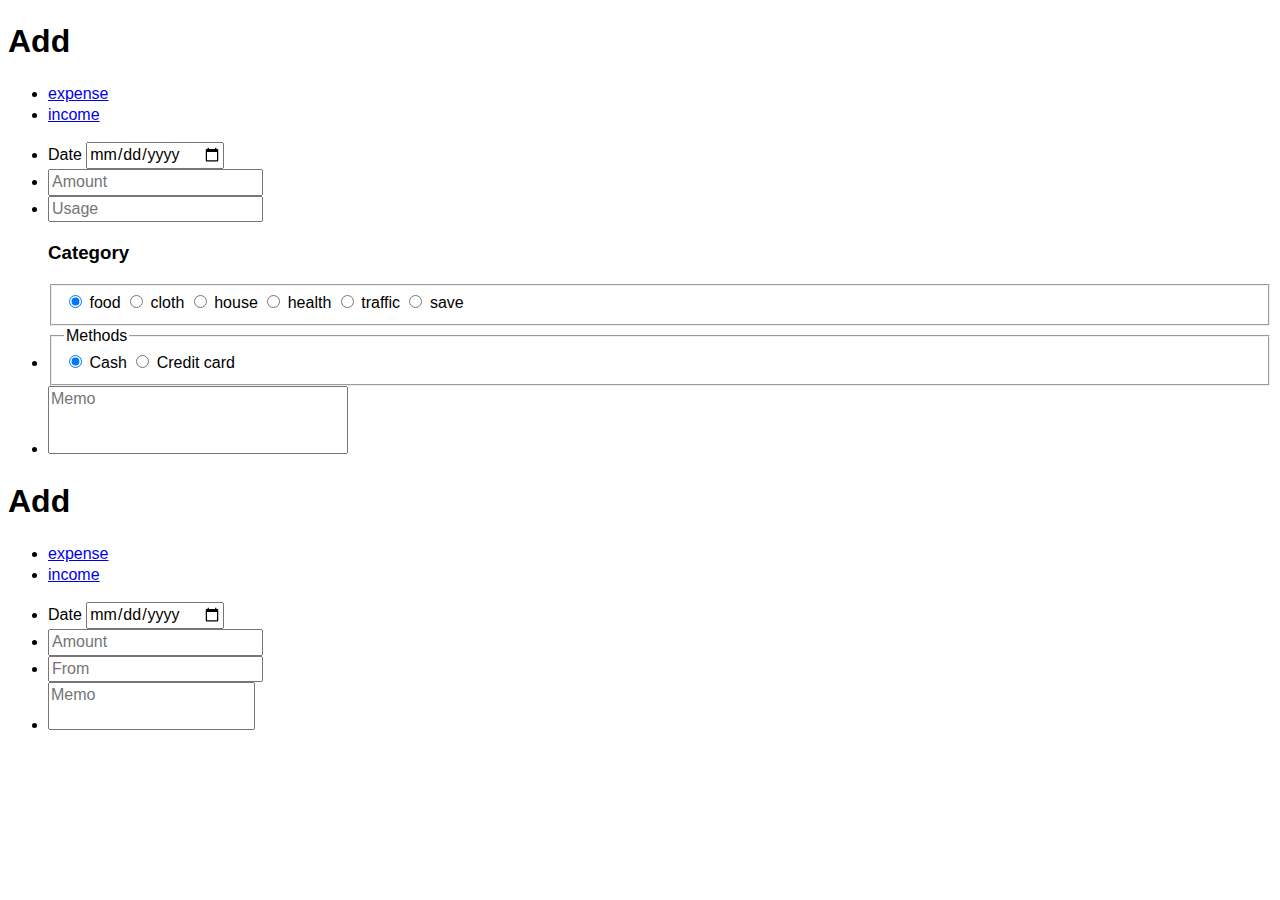
==== add.html @ efeca075 "apply green style sheet" ====
<!DOCTYPE HTML>
<html>

<head>
    <meta http-equiv="content-type" content="text/html; charset=utf-8">
    <meta name="viewport" content="width=device-width, initial-scale=1.0, user-scalable=no">
    <title>Goldlucks</title>
    <link rel="stylesheet" type="text/css" href="css/jquery.mobile.theme.css">
    <script type="text/javascript" src="js/jquery-2.2.4.js"></script>
    <script type="text/javascript" src="js/jquery.mobile-1.4.5.js"></script>
</head>

<body>
    <div data-role="page" id="page1">
        <div data-role="header" data-position="fixed" data-tap-toggle="false">
            <a href="index.html" rel="external" data-icon="ion-chevron-left" data-iconpos="notext"></a>
            <h1 class="header-title">Add</h1>
            <a href="#" data-icon="ion-checkmark-round" data-iconpos="notext"></a>
        </div>
        <div data-role="navbar" data-id="mode" data-position="fixed" class="tabbar" id="navi">
            <ul>
                <li><a href="#" class="ui-btn-active ui-state-persist">expense</a>
                </li>
                <li><a href="#page2">income</a>
                </li>
            </ul>
        </div>
        <div data-role="content">
            <ul data-role="listview">
                <li data-role="fieldcontain">
                    <label>Date</label>
                    <input ata-corners="false" type="date" value="" data-clear-btn="true" data-clear-btn-text="" placeholder="01.01.2000" placeholder="Date">
                </li>
                <li data-role="fieldcontain">
                    <input data-corners="false" type="number" value="" data-clear-btn="true" data-clear-btn-text="" placeholder="Amount">
                </li>
                <li data-role="fieldcontain">
                    <input data-corners="false" type="text" value="" data-clear-btn-text="" data-clear-btn="true" placeholder="Usage">
                </li>
                <div data-role="collapsible" data-inset="false">
                    <h3>Category</h3>
                    <fieldset data-role="controlgroup" data-type="horizontal" data-mini="true" data-corners="false">
                        <input type="radio" name="radio3" id="cat1" checked="checked">
                        <label for="cat1">food</label>
                        <input type="radio" name="radio3" id="cat2">
                        <label for="cat2">cloth</label>
                        <input type="radio" name="radio3" id="cat3">
                        <label for="cat3">house</label>
                        <input type="radio" name="radio3" id="cat4">
                        <label for="cat4">health</label>
                        <input type="radio" name="radio3" id="cat5">
                        <label for="cat5">traffic</label>
                        <input type="radio" name="radio3" id="cat6">
                        <label for="cat6">save</label>
                    </fieldset>
                </div>
                <li data-role="fieldcontain">
                    <fieldset data-role="controlgroup" data-type="horizontal" data-mini="true">
                        <legend>Methods</legend>
                        <input type="radio" name="radio" id="radio1" value="on" checked="checked">
                        <label for="radio1">Cash</label>
                        <input type="radio" name="radio" id="radio2" value="off">
                        <label for="radio2">Credit card</label>
                    </fieldset>
                </li>
                <li data-role="fieldcontain">
                    <textarea data-corners="false" cols="30" rows="3" placeholder="Memo"></textarea>
                </li>
            </ul>
        </div>
    </div>

    <div data-role="page" id="page2">
        <div data-role="header" data-position="fixed" data-tap-toggle="false">
            <a href="index.html" rel="external" data-icon="ion-chevron-left" data-iconpos="notext"></a>
            <h1 class="header-title">Add</h1>
            <a href="#" data-icon="ion-checkmark-round" data-iconpos="notext"></a>
        </div>
        <div data-role="navbar" data-id="mode" data-position="fixed" class="tabbar">
            <ul>
                <li><a href="#page1">expense</a>
                </li>
                <li><a href="#" class="ui-btn-active ui-state-persist">income</a>
                </li>
            </ul>
        </div>
        <div data-role="content" id="Div1">
            <ul data-role="listview">
                <li data-role="fieldcontain">
                    <label>Date</label>
                    <input type="date" id="date" placeholder="Date">
                </li>
                <li data-role="fieldcontain">
                    <input type="number" id="text1" placeholder="Amount">
                </li>
                <li data-role="fieldcontain">
                    <input id="Text2" placeholder="From">
                </li>
                <li data-role="fieldcontain">
                    <textarea id="Textarea1" placeholder="Memo"></textarea>
                </li>
            </ul>
        </div>
    </div>

</body>

</html>
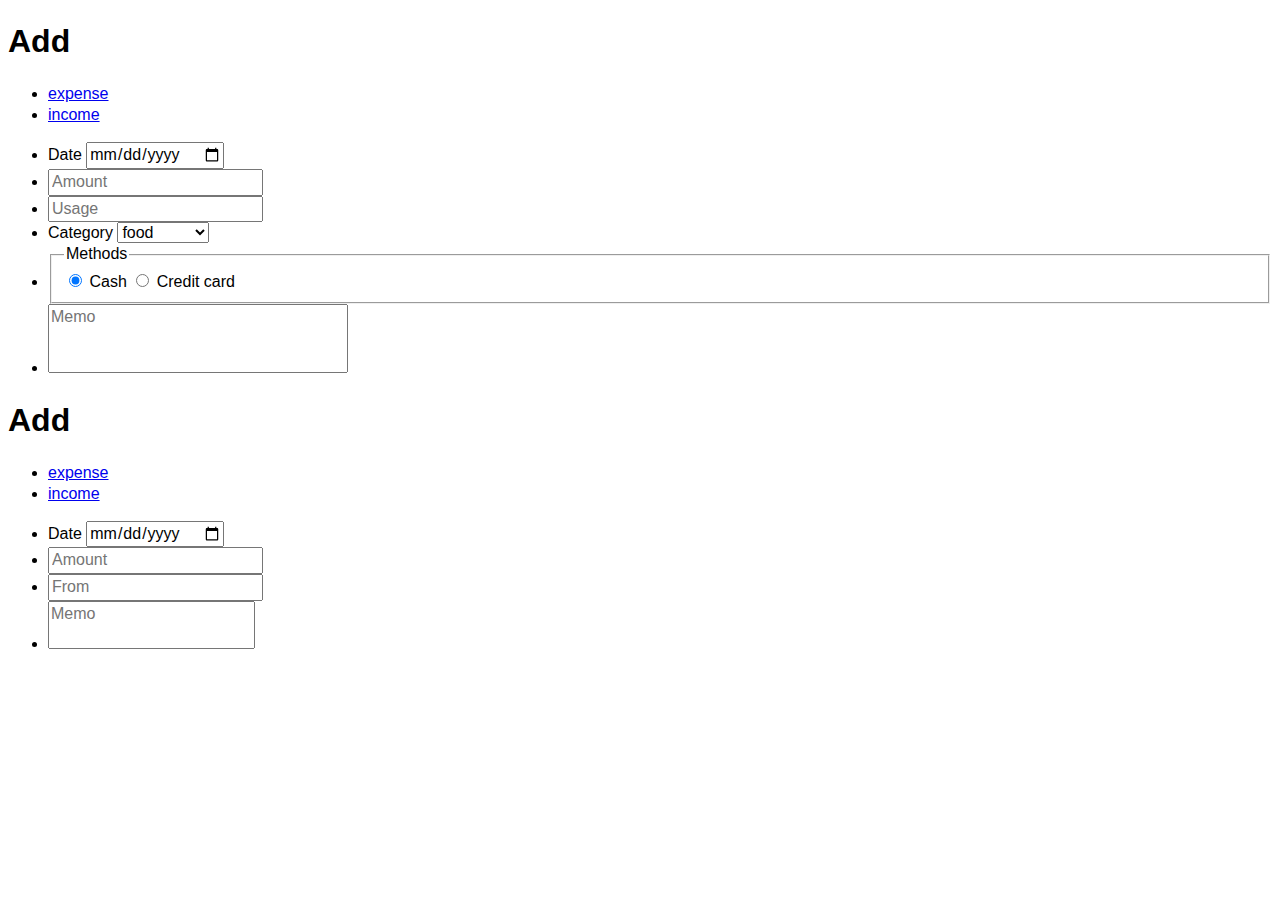
==== commit 44d97144: "Add main page UI" ====
--- a/add.html
+++ b/add.html
@@ -6,7 +6,7 @@
     <meta name="viewport" content="width=device-width, initial-scale=1.0, user-scalable=no">
     <title>Goldlucks</title>
     <link rel="stylesheet" type="text/css" href="css/jquery.mobile.theme.css">
-    <script type="text/javascript" src="js/jquery-2.2.4.js"></script>
+    <script type="text/javascript" src="js/jquery.js"></script>
     <script type="text/javascript" src="js/jquery.mobile-1.4.5.js"></script>
 </head>
 
@@ -17,9 +17,9 @@
             <h1 class="header-title">Add</h1>
             <a href="#" data-icon="ion-checkmark-round" data-iconpos="notext"></a>
         </div>
-        <div data-role="navbar" data-id="mode" data-position="fixed" class="tabbar" id="navi">
+        <div data-role="navbar" data-id="mode" id="navi">
             <ul>
-                <li><a href="#" class="ui-btn-active ui-state-persist">expense</a>
+                <li class="dd" ><a href="#" class="ui-btn-active ui-state-persist">expense</a>
                 </li>
                 <li><a href="#page2">income</a>
                 </li>
@@ -37,23 +37,19 @@
                 <li data-role="fieldcontain">
                     <input data-corners="false" type="text" value="" data-clear-btn-text="" data-clear-btn="true" placeholder="Usage">
                 </li>
-                <div data-role="collapsible" data-inset="false">
-                    <h3>Category</h3>
-                    <fieldset data-role="controlgroup" data-type="horizontal" data-mini="true" data-corners="false">
-                        <input type="radio" name="radio3" id="cat1" checked="checked">
-                        <label for="cat1">food</label>
-                        <input type="radio" name="radio3" id="cat2">
-                        <label for="cat2">cloth</label>
-                        <input type="radio" name="radio3" id="cat3">
-                        <label for="cat3">house</label>
-                        <input type="radio" name="radio3" id="cat4">
-                        <label for="cat4">health</label>
-                        <input type="radio" name="radio3" id="cat5">
-                        <label for="cat5">traffic</label>
-                        <input type="radio" name="radio3" id="cat6">
-                        <label for="cat6">save</label>
-                    </fieldset>
-                </div>
+                <li data-role="fieldcontain">
+                    <label for="select1">Category</label>
+                    <select name="select1" id="select1" data-mini="true">
+                        <option>food</option>
+                        <option>clothes</option>
+                        <option>house</option>
+                        <option>health</option>
+                        <option>beauty</option>
+                        <option>traffic</option>
+                        <option>education</option>
+                        <option>saving</option>
+                    </select>
+                </li>
                 <li data-role="fieldcontain">
                     <fieldset data-role="controlgroup" data-type="horizontal" data-mini="true">
                         <legend>Methods</legend>
@@ -105,4 +101,4 @@
 
 </body>
 
-</html>
+</html>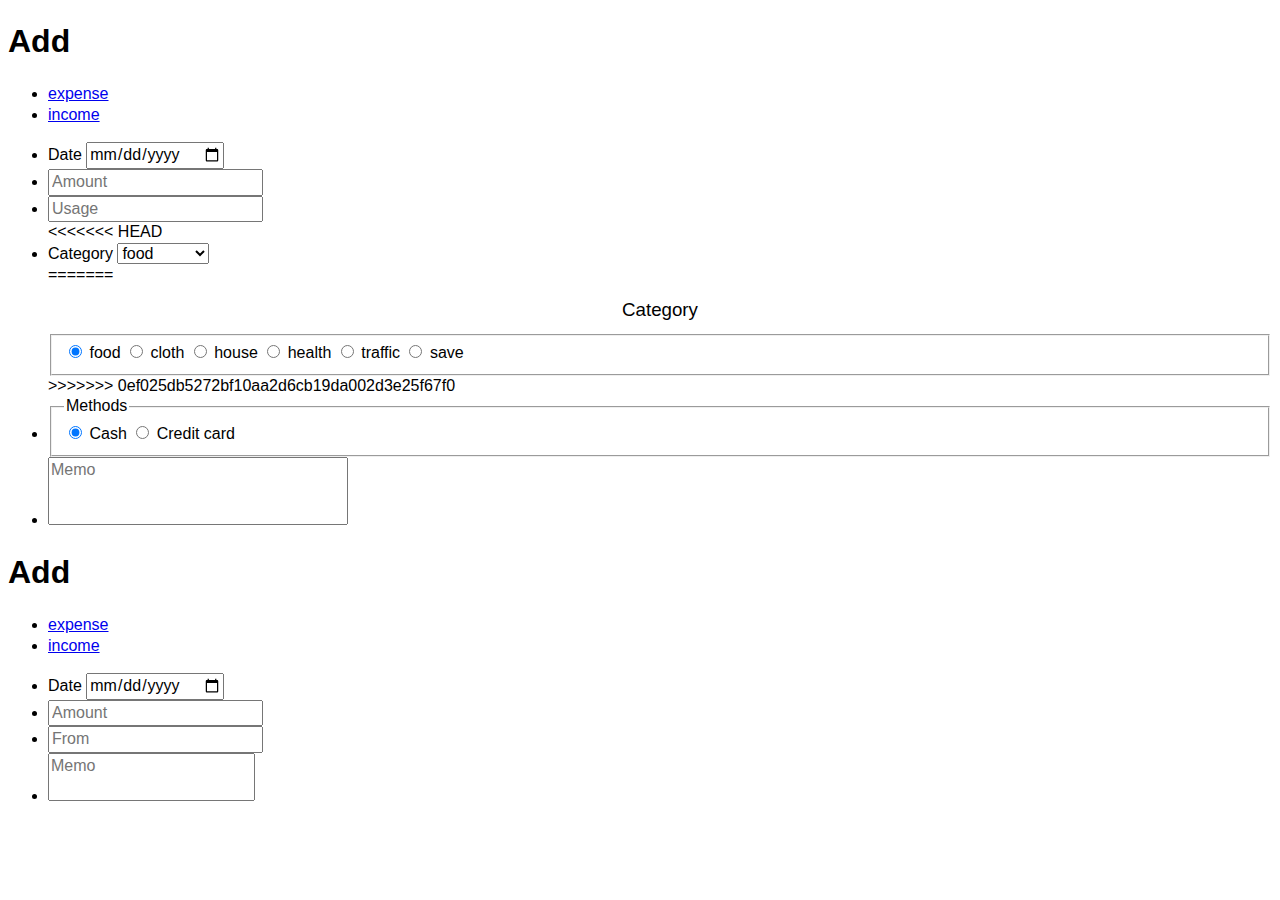
==== commit 1d43e00f: "Merge feature-DB with Master" ====
--- a/add.html
+++ b/add.html
@@ -8,6 +8,7 @@
     <link rel="stylesheet" type="text/css" href="css/jquery.mobile.theme.css">
     <script type="text/javascript" src="js/jquery.js"></script>
     <script type="text/javascript" src="js/jquery.mobile-1.4.5.js"></script>
+    <script type="text/javascript" src="js/database.js"></script>
 </head>
 
 <body>
@@ -15,7 +16,7 @@
         <div data-role="header" data-position="fixed" data-tap-toggle="false">
             <a href="index.html" rel="external" data-icon="ion-chevron-left" data-iconpos="notext"></a>
             <h1 class="header-title">Add</h1>
-            <a href="#" data-icon="ion-checkmark-round" data-iconpos="notext"></a>
+            <a href="index.html" data-icon="ion-checkmark-round" data-iconpos="notext" id="addExpense"></a>
         </div>
         <div data-role="navbar" data-id="mode" id="navi">
             <ul>
@@ -29,14 +30,15 @@
             <ul data-role="listview">
                 <li data-role="fieldcontain">
                     <label>Date</label>
-                    <input ata-corners="false" type="date" value="" data-clear-btn="true" data-clear-btn-text="" placeholder="01.01.2000" placeholder="Date">
+                    <input ata-corners="false" type="date" value="" data-clear-btn="true" data-clear-btn-text="" placeholder="01.01.2000" placeholder="Date" id="datepicker">
                 </li>
                 <li data-role="fieldcontain">
-                    <input data-corners="false" type="number" value="" data-clear-btn="true" data-clear-btn-text="" placeholder="Amount">
+                    <input data-corners="false" type="number" value="" data-clear-btn="true" data-clear-btn-text="" placeholder="Amount" id="eAmount">
                 </li>
                 <li data-role="fieldcontain">
-                    <input data-corners="false" type="text" value="" data-clear-btn-text="" data-clear-btn="true" placeholder="Usage">
+                    <input data-corners="false" type="text" value="" data-clear-btn-text="" data-clear-btn="true" placeholder="Usage" id="eUsed">
                 </li>
+<<<<<<< HEAD
                 <li data-role="fieldcontain">
                     <label for="select1">Category</label>
                     <select name="select1" id="select1" data-mini="true">
@@ -50,17 +52,36 @@
                         <option>saving</option>
                     </select>
                 </li>
+=======
+                <div data-role="collapsible" data-inset="false">
+                    <h3>Category</h3>
+                    <fieldset data-role="controlgroup" data-type="horizontal" data-mini="true" data-corners="false">
+                        <input type="radio" name="radio3" id="cat1" checked="checked" >
+                        <label for="cat1">food</label>
+                        <input type="radio" name="radio3" id="cat2">
+                        <label for="cat2">cloth</label>
+                        <input type="radio" name="radio3" id="cat3">
+                        <label for="cat3">house</label>
+                        <input type="radio" name="radio3" id="cat4">
+                        <label for="cat4">health</label>
+                        <input type="radio" name="radio3" id="cat5">
+                        <label for="cat5">traffic</label>
+                        <input type="radio" name="radio3" id="cat6">
+                        <label for="cat6">save</label>
+                    </fieldset>
+                </div>
+>>>>>>> 0ef025db5272bf10aa2d6cb19da002d3e25f67f0
                 <li data-role="fieldcontain">
-                    <fieldset data-role="controlgroup" data-type="horizontal" data-mini="true">
+                    <fieldset data-role="controlgroup" data-type="horizontal" data-mini="true" >
                         <legend>Methods</legend>
                         <input type="radio" name="radio" id="radio1" value="on" checked="checked">
                         <label for="radio1">Cash</label>
-                        <input type="radio" name="radio" id="radio2" value="off">
+                        <input type="radio" name="radio" id="radio2" value="off" >
                         <label for="radio2">Credit card</label>
                     </fieldset>
                 </li>
                 <li data-role="fieldcontain">
-                    <textarea data-corners="false" cols="30" rows="3" placeholder="Memo"></textarea>
+                    <textarea data-corners="false" cols="30" rows="3" placeholder="Memo" id="eMemo"></textarea>
                 </li>
             </ul>
         </div>
@@ -70,7 +91,7 @@
         <div data-role="header" data-position="fixed" data-tap-toggle="false">
             <a href="index.html" rel="external" data-icon="ion-chevron-left" data-iconpos="notext"></a>
             <h1 class="header-title">Add</h1>
-            <a href="#" data-icon="ion-checkmark-round" data-iconpos="notext"></a>
+            <a href="index.html" data-icon="ion-checkmark-round" data-iconpos="notext" id="addIncome"></a>
         </div>
         <div data-role="navbar" data-id="mode" data-position="fixed" class="tabbar">
             <ul>
@@ -84,16 +105,16 @@
             <ul data-role="listview">
                 <li data-role="fieldcontain">
                     <label>Date</label>
-                    <input type="date" id="date" placeholder="Date">
+                    <input type="date" id="datepicker2" placeholder="Date" >
                 </li>
                 <li data-role="fieldcontain">
-                    <input type="number" id="text1" placeholder="Amount">
+                    <input type="number" id="iAmount" placeholder="Amount" >
                 </li>
                 <li data-role="fieldcontain">
-                    <input id="Text2" placeholder="From">
+                    <input id="iUsed" placeholder="From" >
                 </li>
                 <li data-role="fieldcontain">
-                    <textarea id="Textarea1" placeholder="Memo"></textarea>
+                    <textarea id="iMemo" placeholder="Memo" ></textarea>
                 </li>
             </ul>
         </div>
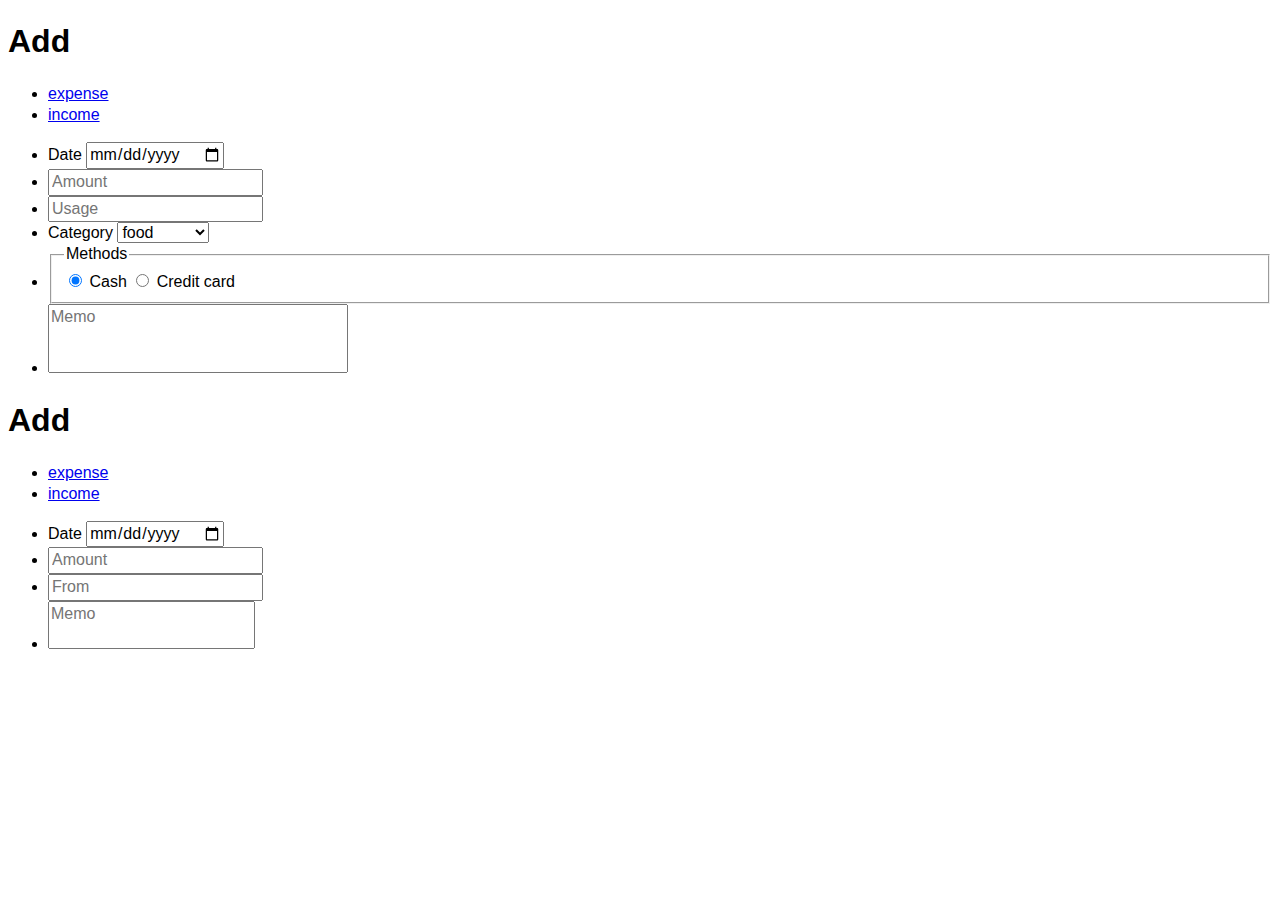
==== commit d4a893d9: "Make a query & callback function for analysis" ====
--- a/add.html
+++ b/add.html
@@ -8,6 +8,7 @@
     <link rel="stylesheet" type="text/css" href="css/jquery.mobile.theme.css">
     <script type="text/javascript" src="js/jquery.js"></script>
     <script type="text/javascript" src="js/jquery.mobile-1.4.5.js"></script>
+    <script type="text/javascript" src="js/chartanalysis.js"></script>
     <script type="text/javascript" src="js/database.js"></script>
 </head>
 
@@ -38,39 +39,20 @@
                 <li data-role="fieldcontain">
                     <input data-corners="false" type="text" value="" data-clear-btn-text="" data-clear-btn="true" placeholder="Usage" id="eUsed">
                 </li>
-<<<<<<< HEAD
                 <li data-role="fieldcontain">
                     <label for="select1">Category</label>
                     <select name="select1" id="select1" data-mini="true">
-                        <option>food</option>
-                        <option>clothes</option>
-                        <option>house</option>
-                        <option>health</option>
-                        <option>beauty</option>
-                        <option>traffic</option>
-                        <option>education</option>
-                        <option>saving</option>
+                        <option value="1">food</option>
+                        <option value="2">clothes</option>
+                        <option value="3">house</option>
+                        <option value="4">health</option>
+                        <option value="5">beauty</option>
+                        <option value="6">traffic</option>
+                        <option value="7">education</option>
+                        <option value="8">saving</option>
                     </select>
                 </li>
-=======
-                <div data-role="collapsible" data-inset="false">
-                    <h3>Category</h3>
-                    <fieldset data-role="controlgroup" data-type="horizontal" data-mini="true" data-corners="false">
-                        <input type="radio" name="radio3" id="cat1" checked="checked" >
-                        <label for="cat1">food</label>
-                        <input type="radio" name="radio3" id="cat2">
-                        <label for="cat2">cloth</label>
-                        <input type="radio" name="radio3" id="cat3">
-                        <label for="cat3">house</label>
-                        <input type="radio" name="radio3" id="cat4">
-                        <label for="cat4">health</label>
-                        <input type="radio" name="radio3" id="cat5">
-                        <label for="cat5">traffic</label>
-                        <input type="radio" name="radio3" id="cat6">
-                        <label for="cat6">save</label>
-                    </fieldset>
-                </div>
->>>>>>> 0ef025db5272bf10aa2d6cb19da002d3e25f67f0
+
                 <li data-role="fieldcontain">
                     <fieldset data-role="controlgroup" data-type="horizontal" data-mini="true" >
                         <legend>Methods</legend>
@@ -122,4 +104,4 @@
 
 </body>
 
-</html>+</html>
